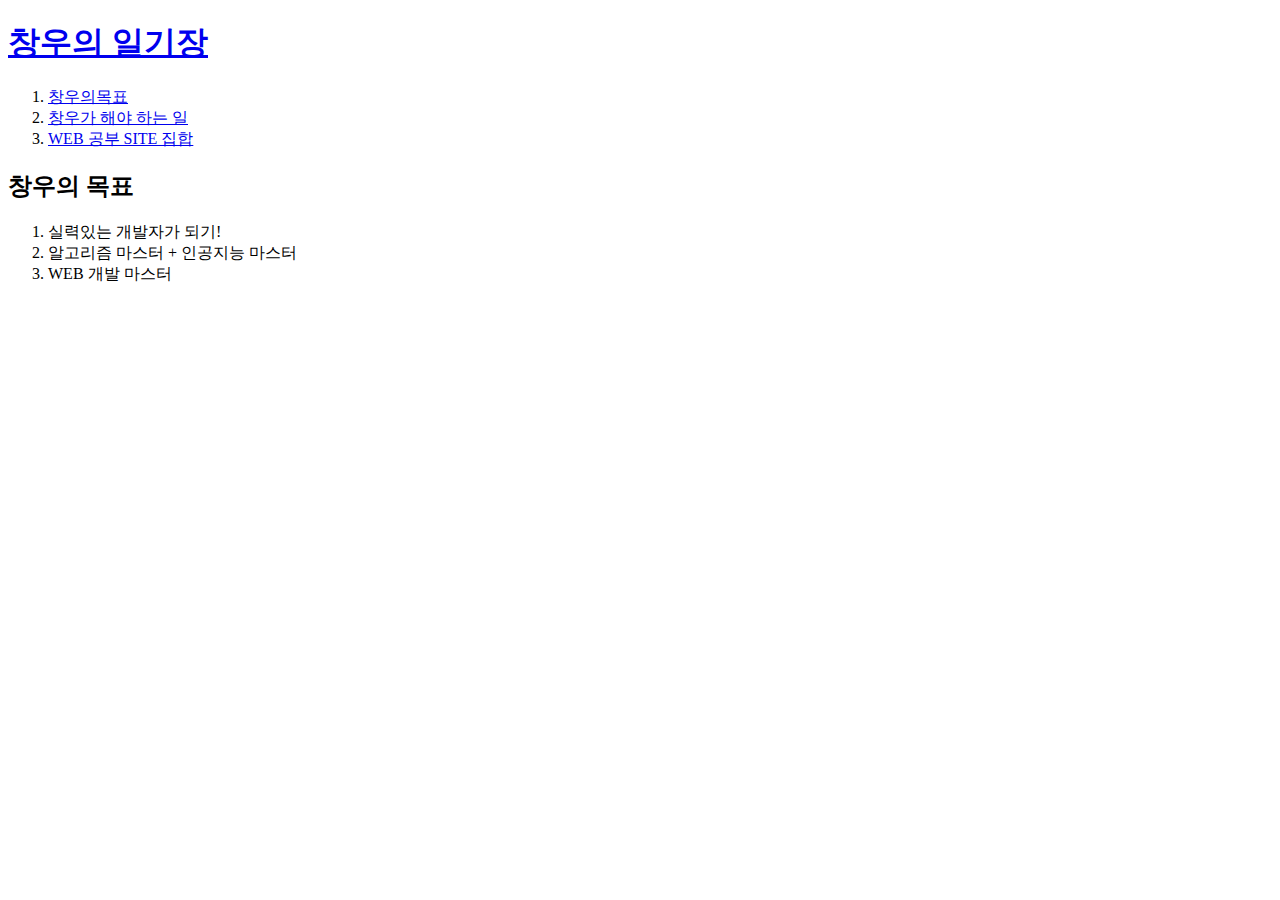
==== 1.html @ 76ebfd1a "myFirstWeb&Goals" ====
<!DOCTYPE HTML>
<html>
  <head>
    <title>창우의 일기장-창우의 목표</title>
    <meta charset="utf-8">
  </head>

  <body>
    <h1><a href="index.html">창우의 일기장</h1>
    <ol>
      <li><a href="1.html">창우의목표</a></li>
      <li><a href="2.html">창우가 해야 하는 일</a></li>
      <li><a href="3.html">WEB 공부 SITE 집합</a></li>
    </ol>
    <h2>창우의 목표</h2>
    <ol>
      <li>실력있는 개발자가 되기!</li>
      <li>알고리즘 마스터 + 인공지능 마스터</li>
      <li>WEB 개발 마스터</li>
    </ol>
  </body>
</html>
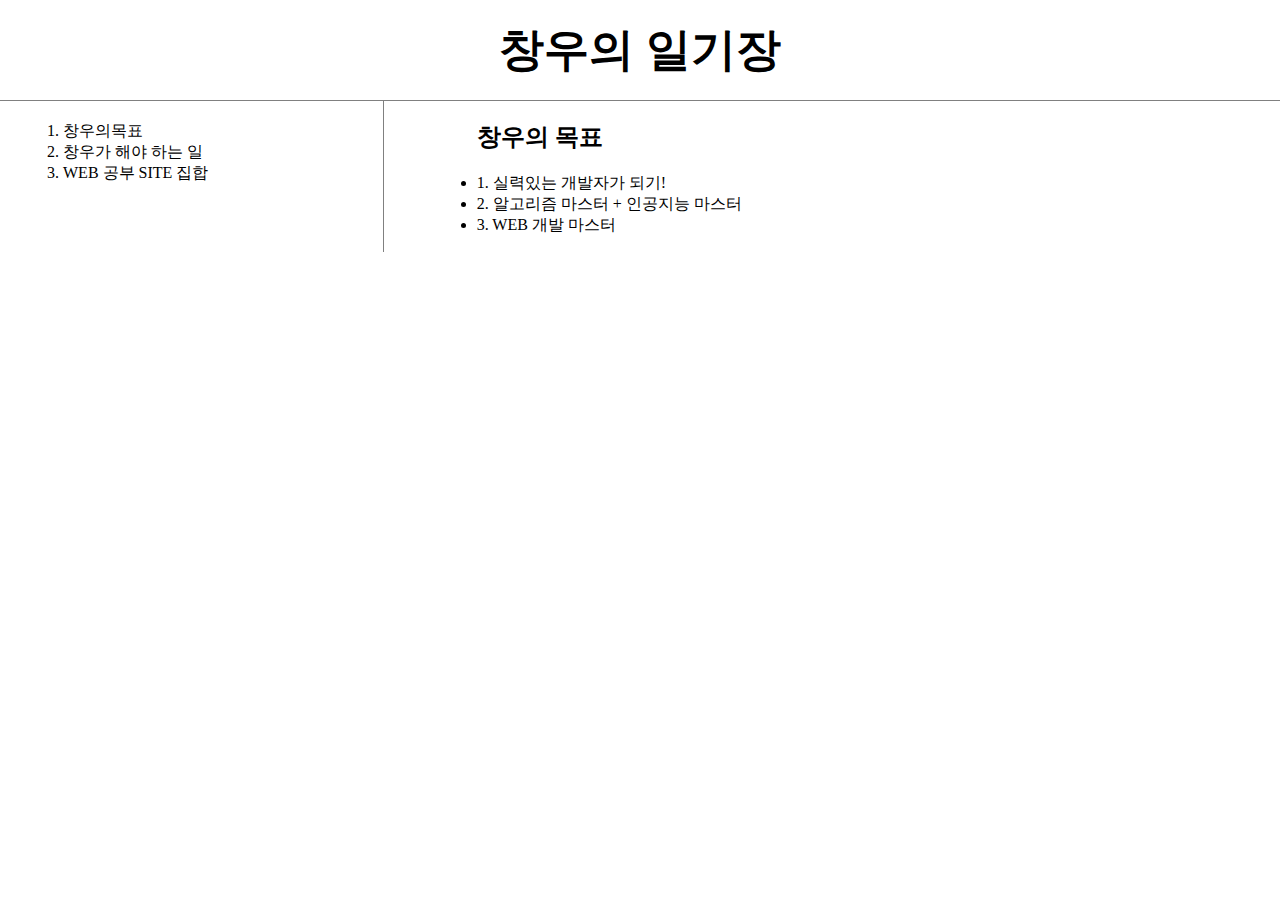
==== commit 15faf30e: "Add files via upload" ====
--- a/1.html
+++ b/1.html
@@ -1,22 +1,33 @@
 <!DOCTYPE HTML>
 <html>
   <head>
-    <title>창우의 일기장-창우의 목표</title>
+    <title>창우의 일기장</title>
     <meta charset="utf-8">
+    <!-- style 속성을 통해 CSS를 사용할 수 있음 -->
+    <!--
+    a { -> selector
+      color:red; -> Declaration
+      ->property:value;
+    }
+    -->
+    <link rel="stylesheet" href="style.css">
   </head>
-
   <body>
-    <h1><a href="index.html">창우의 일기장</h1>
-    <ol>
-      <li><a href="1.html">창우의목표</a></li>
-      <li><a href="2.html">창우가 해야 하는 일</a></li>
-      <li><a href="3.html">WEB 공부 SITE 집합</a></li>
-    </ol>
-    <h2>창우의 목표</h2>
-    <ol>
-      <li>실력있는 개발자가 되기!</li>
-      <li>알고리즘 마스터 + 인공지능 마스터</li>
-      <li>WEB 개발 마스터</li>
-    </ol>
+    <h1><a href="index.html">창우의 일기장</a></h1>
+    <div id="grid">
+        <ol>
+          <li><a href="1.html">창우의목표</a></li>
+          <li><a href="2.html">창우가 해야 하는 일</a></li>
+          <li><a href="3.html">WEB 공부 SITE 집합</a></li>
+        </ol>
+        <div>
+        <h2>창우의 목표</h2>
+        <p>
+          <li>1. 실력있는 개발자가 되기!</li>
+          <li>2. 알고리즘 마스터 + 인공지능 마스터</li>
+          <li>3. WEB 개발 마스터</li>
+        </p>
+      </div>
+    </div>
   </body>
 </html>
--- a/style.css
+++ b/style.css
@@ -0,0 +1,54 @@
+body {
+  margin:0;
+}
+div {
+  margin-left: 30px;
+}
+a {
+  color:black;
+  text-decoration: none;
+}
+h1 {
+  font-size: 45px;
+  text-align: center;
+  border-bottom: 1px solid gray;
+  margin:0;
+  padding: 20px;
+}
+ol {
+  border-right: 1px solid gray;
+  width:300px;
+  margin:0;
+  padding: 20px;
+}
+#grid{
+  display:grid;
+  grid-template-columns: 1fr 2fr;
+}
+#grid ol {
+  padding-left: 33px;
+}
+#grid #article {
+  padding-left: 33px;
+}
+@media(max-width:700px) {
+  #grid{
+    display:block;
+  }
+  li {
+    text-align: center;
+  }
+  ol {
+    border-right: none;
+  }
+  a {
+    display: block;
+    text-align: center;
+  }
+  div {
+    text-align: center;
+  }
+  h1 {
+    border-bottom: none;
+  }
+}
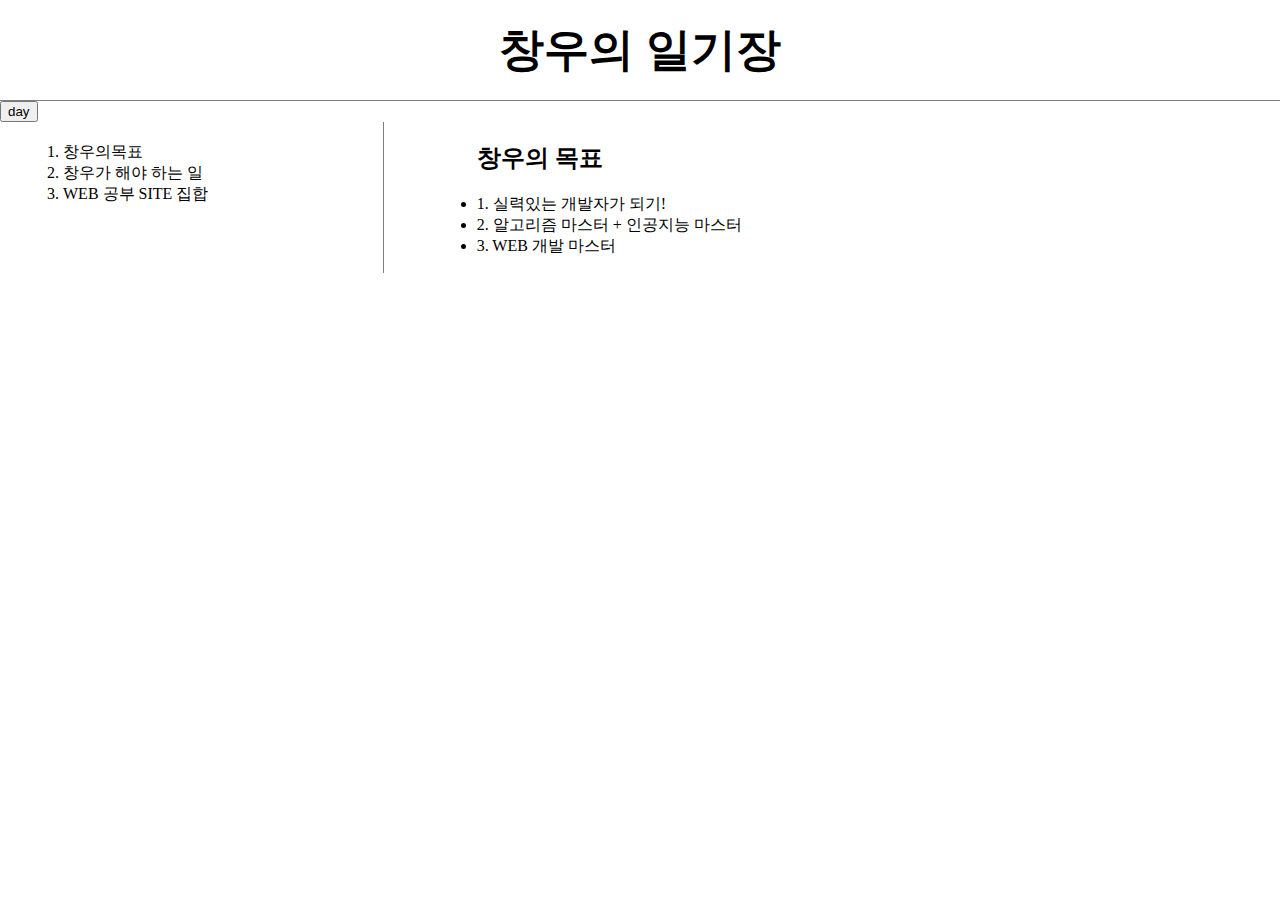
==== commit 509afed6: "Add files via upload" ====
--- a/1.html
+++ b/1.html
@@ -11,9 +11,12 @@
     }
     -->
     <link rel="stylesheet" href="style.css">
+    <script src='colors.js' type="text/javascript">  </script>
+    <script src="https://ajax.googleapis.com/ajax/libs/jquery/3.6.0/jquery.min.js"></script>
   </head>
   <body>
     <h1><a href="index.html">창우의 일기장</a></h1>
+    <input id='night_day' type="button" value="day" onclick = "nightDatHandler(this)">
     <div id="grid">
         <ol>
           <li><a href="1.html">창우의목표</a></li>
--- a/style.css
+++ b/style.css
@@ -4,6 +4,7 @@
 div {
   margin-left: 30px;
 }
+
 a {
   color:black;
   text-decoration: none;
